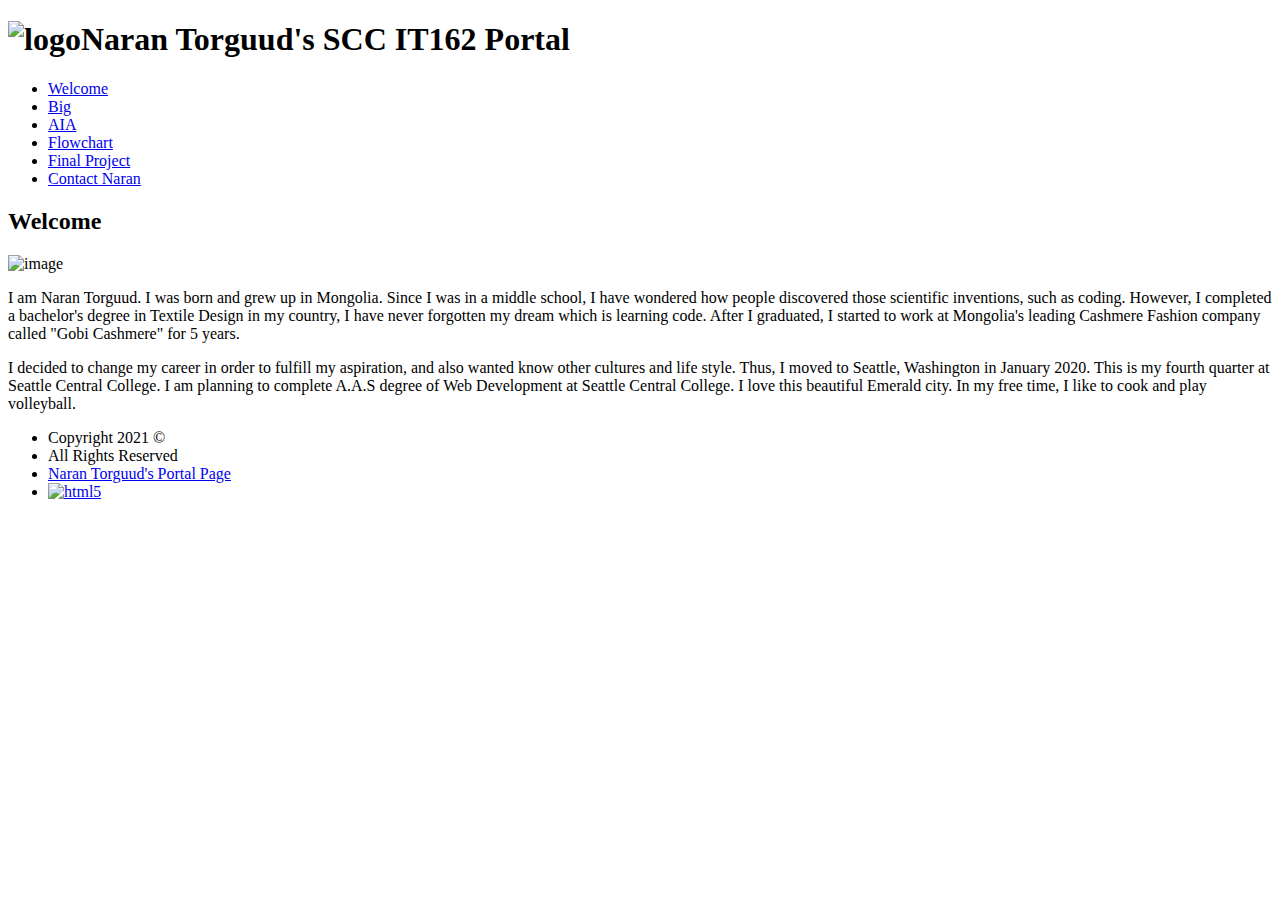
==== index.html @ 24322a0b "Delete unnecessary div closing tag" ====
<!DOCTYPE html>
<html lang="en">
<head>
<meta charset="UTF-8">
<title>My Portal HTML page!</title>

</head>

<body>

<div id="wrapper"></div>

<h1><img class="left" src="images/home.png" alt="logo" width="35">Naran Torguud's SCC IT162 Portal</h1>

<link rel="stylesheet" type="text/css" href="css/blueberry.css">

<link href="css/styles.css" type="text/css" rel="stylesheet">
<script src="https://ajax.googleapis.com/ajax/libs/jquery/1.6.1/jquery.min.js"></script>
<script src="js/jquery.blueberry.js"></script>

<script>
$(window).load(function() {
	$('.blueberry').blueberry();
});
</script>

<nav>
  <ul>
    <li><a href="index.html">Welcome</a></li>
    <li><a href="big.html">Big</a></li>
    <li><a href="aia.html">AIA</a></li>
    <li><a href="flowchart.html">Flowchart</a></li>
    <li><a href="finalproject.html">Final Project</a></li>
    <li><a href="contactme.html">Contact Naran</a></li>
  </ul>
</nav>

<h2>Welcome</h2>

<img src="images/naran.png" alt="image" width="150">

  <p>I am Naran Torguud. I was born and grew up in Mongolia. Since I was in a middle school, I have wondered how people discovered those scientific inventions, such as coding. However, I completed a bachelor's degree in Textile Design in my country, I have never forgotten my dream which is learning code. After I graduated, I started to work at Mongolia's leading Cashmere Fashion company called "Gobi Cashmere" for 5 years.
  </p>

  <p>I decided to change my career in order to fulfill my aspiration, and also wanted know other cultures and life style. Thus, I moved to Seattle, Washington in January 2020. This is my fourth quarter at Seattle Central College. I am planning to complete A.A.S degree of Web Development at Seattle Central College. I love this beautiful Emerald city. In my free time, I like to cook and play volleyball.
  </p>


  <footer>
    <ul>
      <li>Copyright 2021 &copy;</li>
      <li>All Rights Reserved</li>
      <li><a href="http://central.mystudentswa.com/naranto/web110/">Naran Torguud's Portal Page</a></li>
      <li><a href="https://validator.w3.org/check?uri=referer"><img src="images/html5.png" alt="html5"></a></li>
    </ul>

</footer>   
</body>

</html>
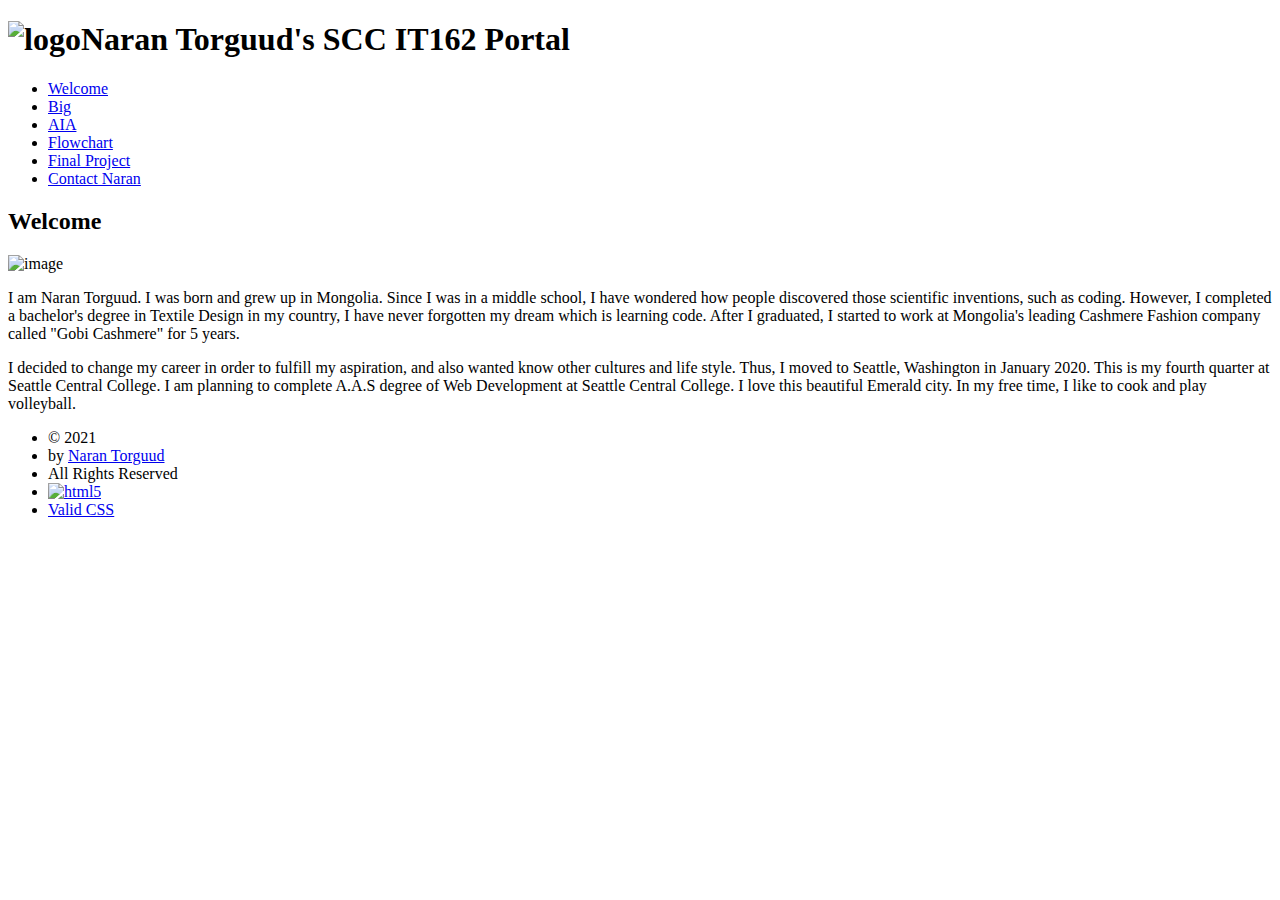
==== commit e973f10e: "Fix footer list" ====
--- a/index.html
+++ b/index.html
@@ -2,7 +2,7 @@
 <html lang="en">
 <head>
 <meta charset="UTF-8">
-<title>My Portal HTML page!</title>
+<title>My Portal HTML page</title>
 
 </head>
 
@@ -48,10 +48,11 @@
 
   <footer>
     <ul>
-      <li>Copyright 2021 &copy;</li>
+      <li>&copy; 2021</li>
+      <li>by <a href="http://central.mystudentswa.com/naranto/web110/">Naran Torguud</a></li>
       <li>All Rights Reserved</li>
-      <li><a href="http://central.mystudentswa.com/naranto/web110/">Naran Torguud's Portal Page</a></li>
       <li><a href="https://validator.w3.org/check?uri=referer"><img src="images/html5.png" alt="html5"></a></li>
+      <li><a href="http://jigsaw.w3.org/css-validator/#validate_by_input">Valid CSS</a></li>
     </ul>
 
 </footer>   
